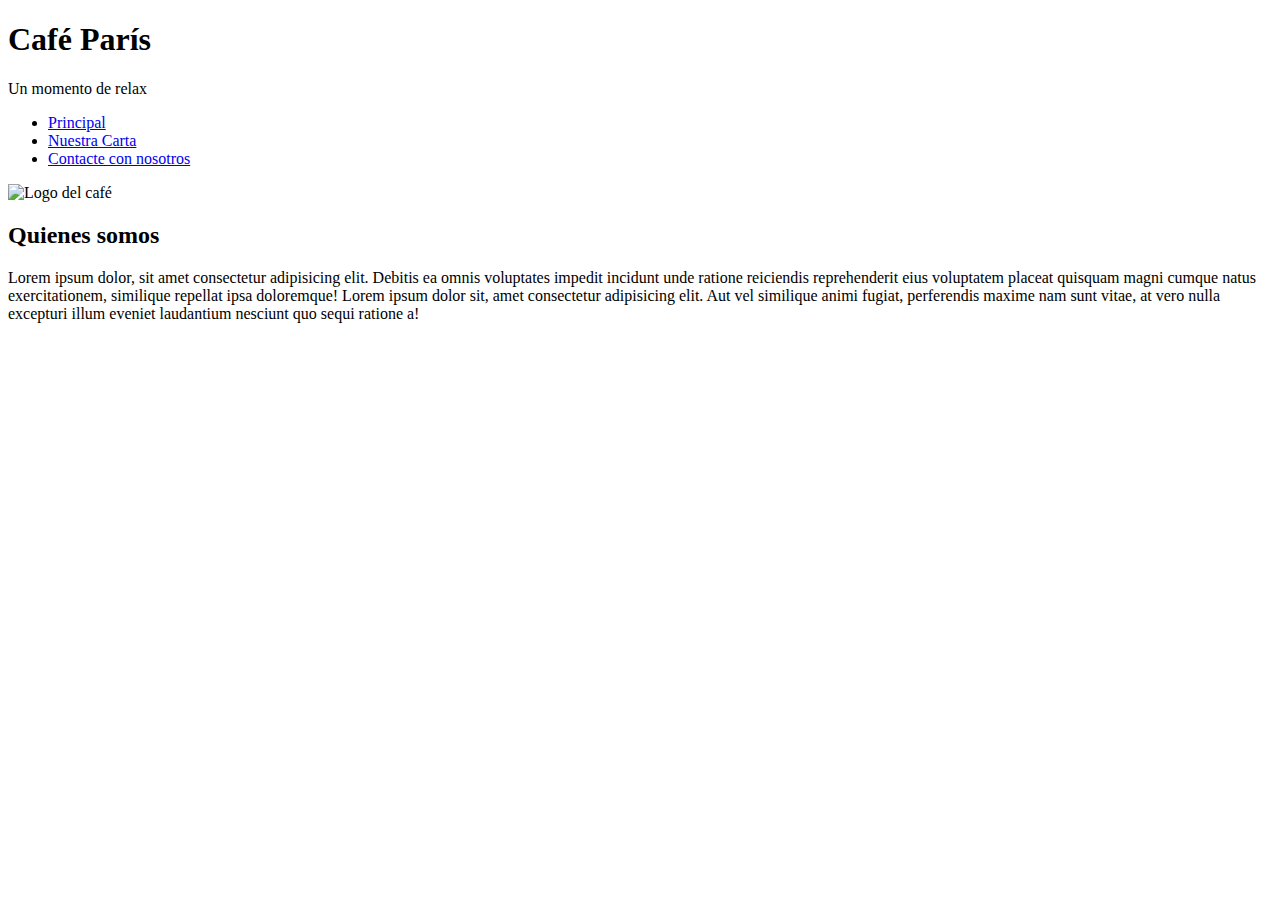
==== index.html @ f00fce96 "Version 1" ====
<!DOCTYPE html>
<html lang="en">
<head>
    <meta charset="UTF-8">
    <meta name="viewport" content="width=device-width, initial-scale=1.0">
    <title>Café París I</title>
    <link rel="stylesheet" href="CSS/estilos.css">
</head>
<body>
    
    <h1>Café París</h1>
    <p id="eslogan">Un momento de relax</p>
    
    <ul>
        <li><a href="index.html">Principal</a></li>
        <li><a href="carta.html">Nuestra Carta</a></li>
        <li><a href="contacto.html">Contacte con nosotros</a></li>
    </ul>

    <div id="contenedor-logo">
    <img id="logocafe" src="IMG/logo-cafe.jpg" alt="Logo del café">
    </div>

    <h2>Quienes somos</h2>

    <p class="texto-normal">
        Lorem ipsum dolor, sit amet consectetur adipisicing elit. Debitis ea omnis voluptates impedit incidunt unde ratione reiciendis reprehenderit eius voluptatem placeat quisquam magni cumque natus exercitationem, similique repellat ipsa doloremque!
        Lorem ipsum dolor sit, amet consectetur adipisicing elit. Aut vel similique animi fugiat, perferendis maxime nam sunt vitae, at vero nulla excepturi illum eveniet laudantium nesciunt quo sequi ratione a!
    </p>


</body>
</html>
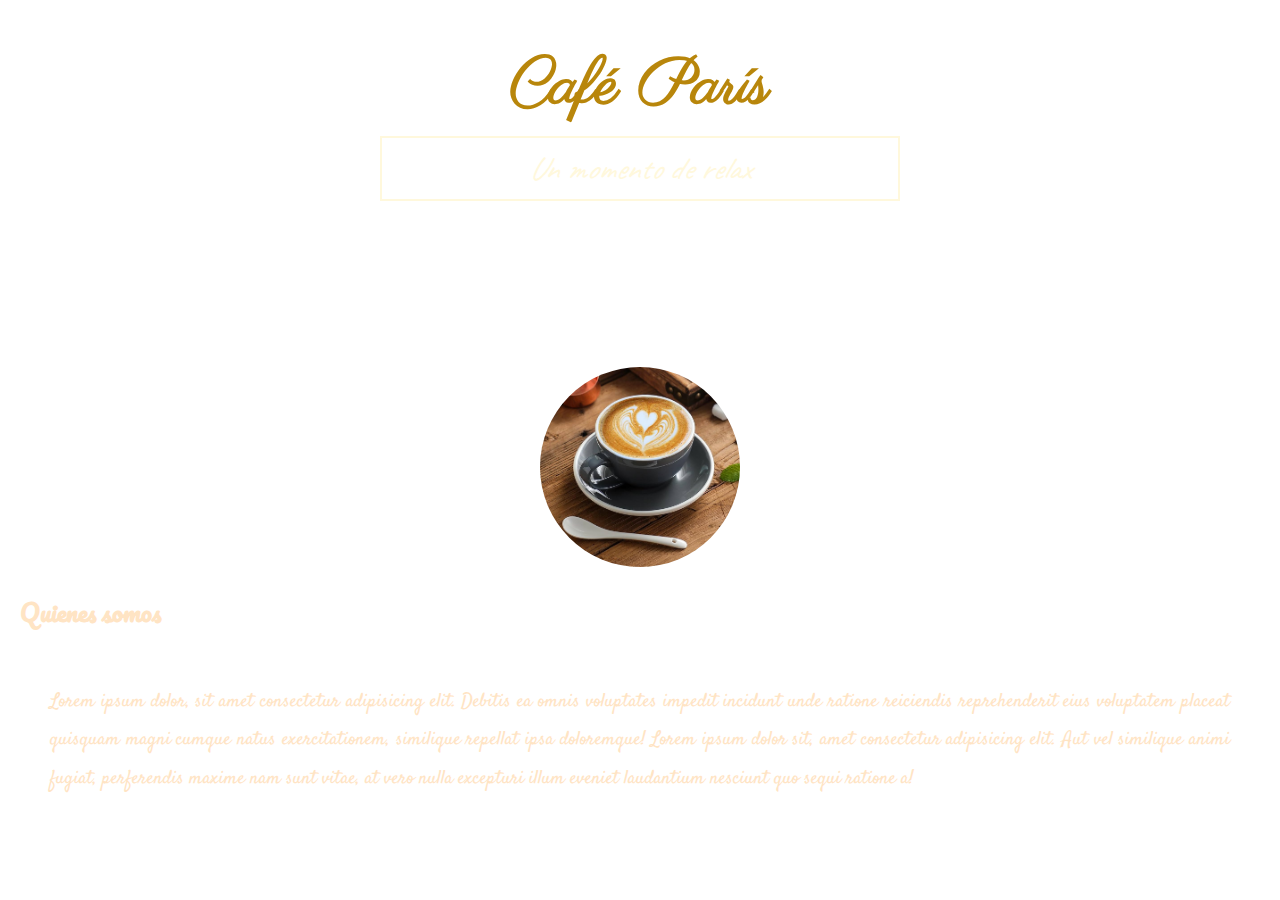
==== commit 9ab4f8c8: "Version 2" ====
--- a/index.html
+++ b/index.html
@@ -4,7 +4,7 @@
     <meta charset="UTF-8">
     <meta name="viewport" content="width=device-width, initial-scale=1.0">
     <title>Café París I</title>
-    <link rel="stylesheet" href="CSS/estilos.css">
+    <link rel="stylesheet" href="css/estilos.css">
 </head>
 <body>
     
@@ -18,7 +18,7 @@
     </ul>
 
     <div id="contenedor-logo">
-    <img id="logocafe" src="IMG/logo-cafe.jpg" alt="Logo del café">
+    <img id="logocafe" src="img/logo-cafe.jpg" alt="Logo del café">
     </div>
 
     <h2>Quienes somos</h2>
--- a/css/estilos.css
+++ b/css/estilos.css
@@ -0,0 +1,167 @@
+/* IMPORT GOOGLE FONTS */
+
+@import url('https://fonts.googleapis.com/css2?family=Parisienne&display=swap');
+
+@import url('https://fonts.googleapis.com/css2?family=Caveat:wght@400..700&family=Parisienne&display=swap');
+
+@import url('https://fonts.googleapis.com/css2?family=Ballet:opsz@16..72&family=Chango&family=Pacifico&display=swap');
+
+@import url('https://fonts.googleapis.com/css2?family=Caveat:wght@400..700&family=Parisienne&family=Satisfy&display=swap');
+
+/* GENERAL */
+body {
+    padding-left: 20px;
+    padding-right: 20px;
+    background: url(../IMG/taza-cafe.jpg) no-repeat center center fixed;
+    background-size: cover;
+    margin: 0;
+    color: #fff;
+}
+
+/* LOGO */
+#contenedor-logo {
+    text-align: center; /* Centra el contenido dentro del contenedor */
+    margin-bottom: 20px;
+}
+
+#logocafe {
+    width: 200px;
+    height: 200px;
+    border-radius: 50%; /* Redondea las esquinas */
+    display: inline-block; /* Asegura que se alinee correctamente */
+}
+
+/* TÍTULOS */
+h1 {
+    font-family: "Parisienne", cursive;
+    font-size: 4em;
+    text-align: center;
+    color: darkgoldenrod;
+    margin-bottom: 5px;
+}
+
+h2{
+    font-family: "Pacifico";
+    color: #ffe4c4;
+}
+
+/* PARRAFO ESLOGAN */
+
+#eslogan {
+    font-family: "Caveat", cursive;
+    font-style: italic;
+    text-align: center;
+    font-size: 2em;
+    color: cornsilk;
+    border: 2px solid cornsilk;
+    width: 40%;
+    margin: 0 auto;
+    padding: 10px;
+}
+
+/* LISTA Y ENLACES */
+ul {
+    list-style-type: disc;
+    padding-left: 20px;
+    margin: 10px 0;
+}
+
+ul li {
+    color: white;
+    margin: 10px 0;
+}
+
+ul li a {
+    font-family: "Pacifico", cursive;
+    font-size: 1.5em;
+    color: white;
+    text-decoration: none;
+}
+
+ul li a:hover {
+    font-weight: bold;
+}
+
+ul li a:active {
+    color: darkgoldenrod;
+}
+
+/* PARRAFO DE TEXTO */
+.texto-normal {
+    font-family: "Satisfy", cursive;
+    font-size: 1.2em;
+    color: #ffe4c4;
+    text-align: justify;
+    line-height: 2;
+    padding: 30px;
+}
+
+/*ESTILOS PARA CARTA.HTML*/
+/*ESTILO GFENERAL PARA LA TABLA DE LA CARTA*/
+table {
+    width: 50%; /*Ancho de la tabla*/
+    padding: 20%;
+    margin: 0 auto;
+    border: 3px solid darkgoldenrod;
+    border-collapse: collapse; /*Colapsa los bordes de la tabla*/
+    background-color: cornsilk; /*Color del fondo de la tabla*/
+    font-family: "Satisfy", cursive;
+    color: black;
+    font-size: 1.5em;
+    text-align: center; /*Centra el contenido*/
+    vertical-align: center; /*Centra verticalmente*/
+}
+
+/*FILAS TR, PRIMERA Y CUARTA, CLASE "CATEGORIA" */
+tr.categoria {
+    background-color: darkgoldenrod;
+    color: black;
+    font-size: 2em;
+    text-shadow: 3px 3px white; 
+}
+
+/*BORDES PARA LA TABLA, TH Y TD*/
+th, td {
+    border: 3px solid darkgoldenrod;
+    border-collapse: collapse; /*Colapsa los bordes*/
+    width: 50%;
+    padding: 20px;
+    vertical-align: center; /*Centra verticalmente*/
+}
+
+/*CLASE PARA LAS IMÁGENES "FOTOCARTA"*/
+.fotocarta {
+    width: 200px;
+    height: 200px;
+}
+
+/*ESTILOS PARA CONTACTO.HTML*/
+/*ESTILOS PARA EL FORMULARIO*/
+form{
+    border: 2px solid darkgoldenrod;
+    border-radius: 20px;
+    width: 50%;
+    margin: 0 auto;
+    padding: 30px;
+    background-color: black;
+}
+
+/*ESTILOS PARA LAS ETIQUETAS*/
+form label {
+    font-family: "Caveat", cursive;
+    color: cornsilk;
+    font-size: 1.5em;
+}
+
+/*ESTILOS PARA INPUTS Y SELECT*/
+form input, form select {
+    border: 1px solid #ccc;
+    border-radius: 5px;
+}
+
+
+
+
+
+
+
